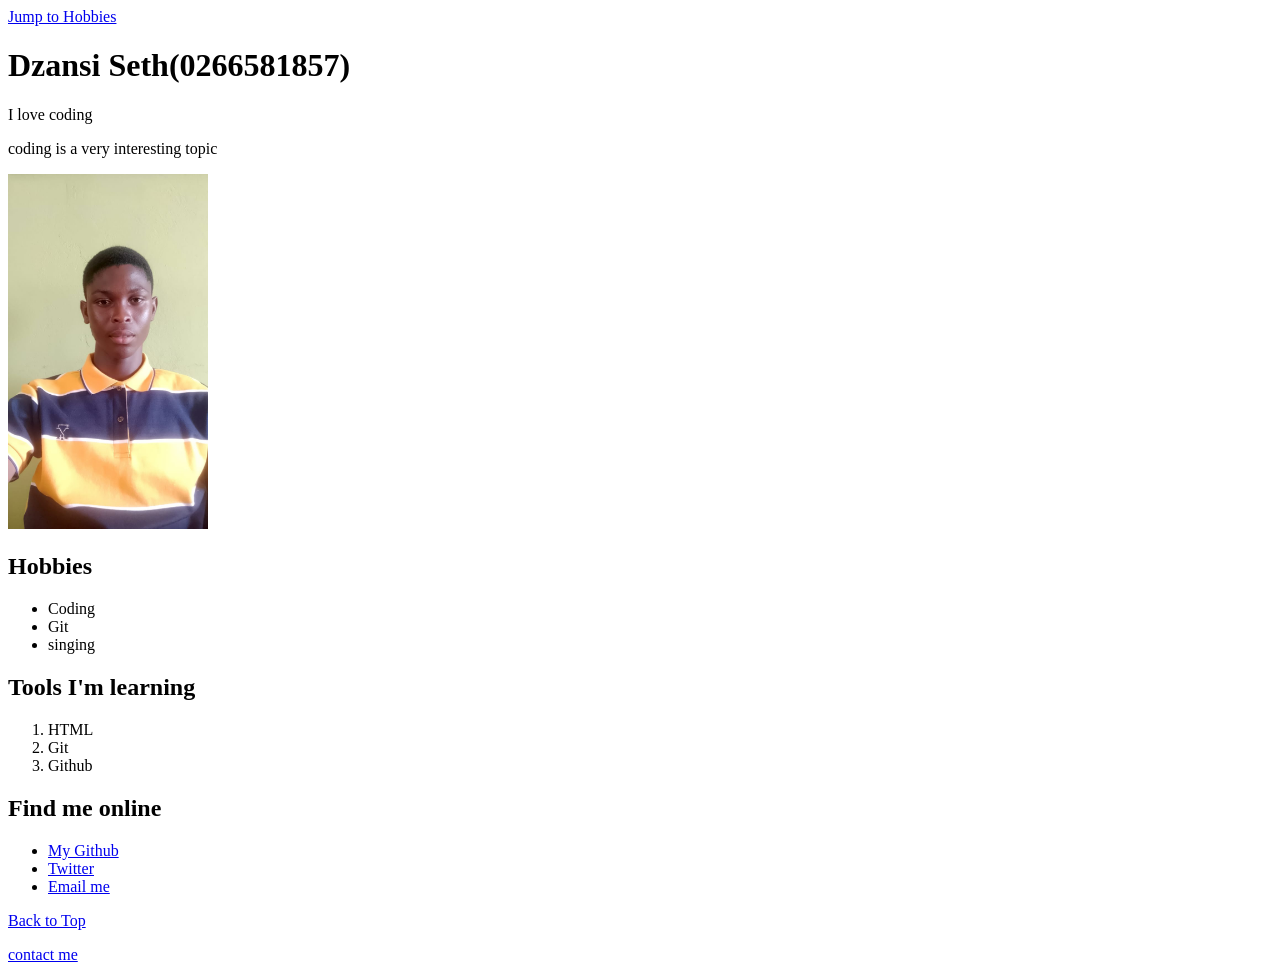
==== index.html @ 87e8076b "Links and Navigation" ====
<!DOCTYPE html>
<html lang="en">
<head>  
    <a href="#hobbies">Jump to Hobbies</a>
    <a></a>
    <meta charset="UTF-8">
    <meta name="viewport" content="width=device-width, initial-scale=1.0">
    <title>My Bio Page</title>

    
   </head>
   
<body>
    <h1 id="contact">Dzansi Seth(0266581857)</h1>
    <p>I love coding</p>
    <p>coding is a very interesting topic</p>
    <img src="My.png" alt="Seth Dzansi" width="200">
    <h2 id="hobbies">Hobbies</h2>
    <ul>
        <li> Coding</li>
        <li>Git</li>
        <li>singing</li>
    </ul>

    <h2>Tools I'm learning</h2>
    <ol>
        <li>HTML</li>
        <li>Git</li>
        <li>Github</li>
    </ol>

    <h2>Find me online</h2>
    <ul>
        <li><a href="https://github.com/Seth-com">My Github</a></li>
        <li><a href="https://Twitter.com" target="_blank">Twitter</a></li>
        <li><a href="mailto:dzansiseth165@gmail.com">Email me</a></li>
    </ul>
    <a href="#top" class="Back">Back to Top</a>
   <p><a href="#contact">contact me</a></p> 
</body>
</html>
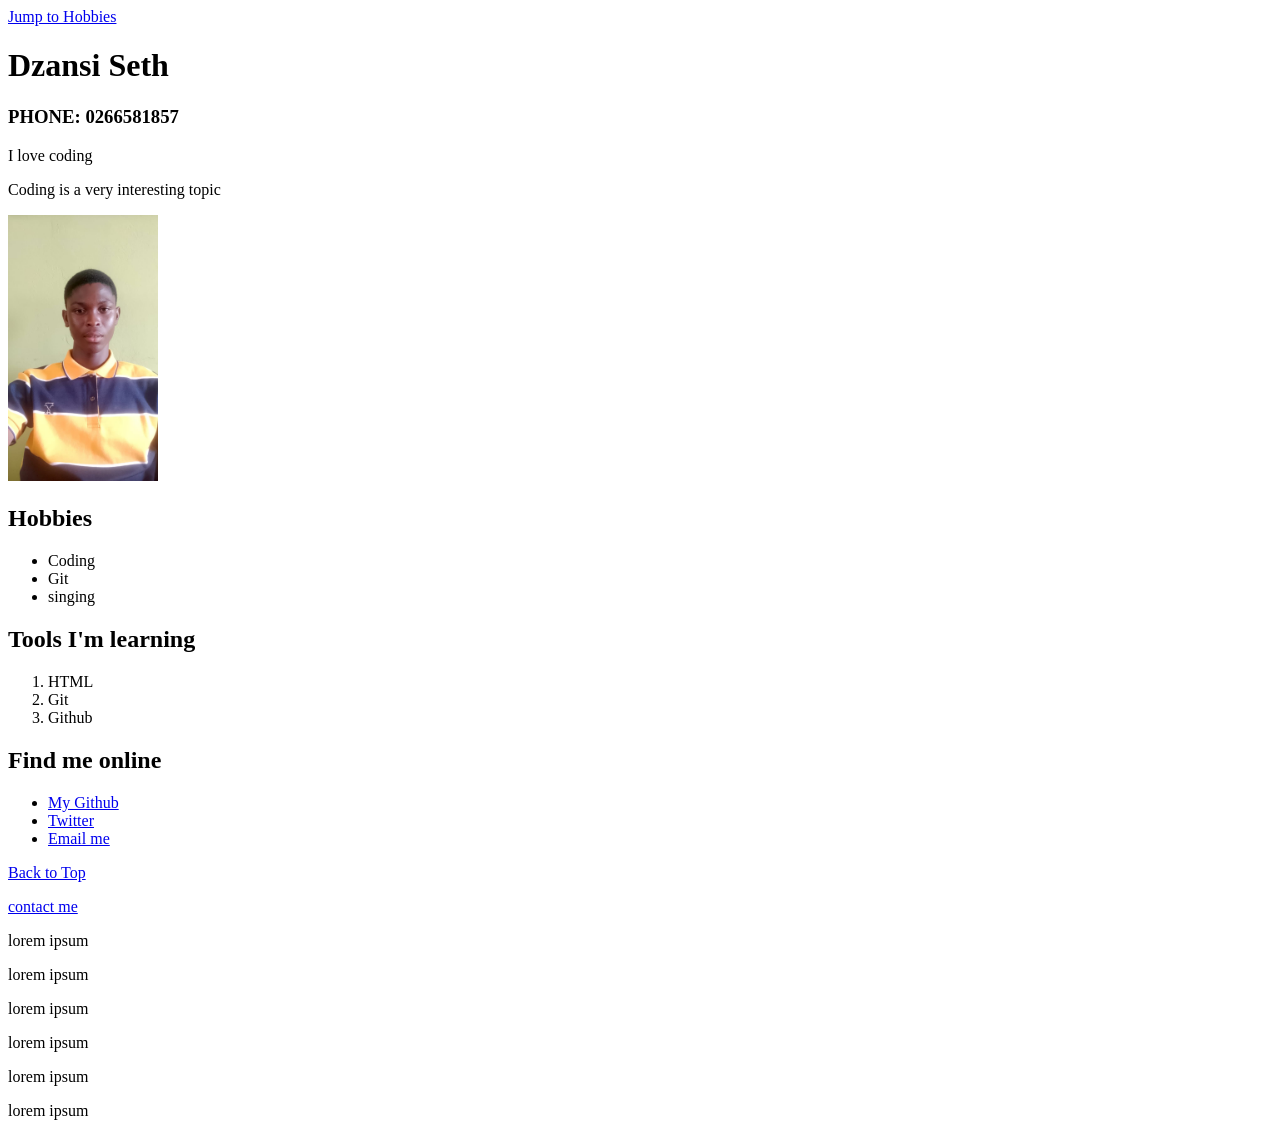
==== commit 50e91da9: "Fixed Error" ====
--- a/index.html
+++ b/index.html
@@ -1,8 +1,6 @@
 <!DOCTYPE html>
 <html lang="en">
 <head>  
-    <a href="#hobbies">Jump to Hobbies</a>
-    <a></a>
     <meta charset="UTF-8">
     <meta name="viewport" content="width=device-width, initial-scale=1.0">
     <title>My Bio Page</title>
@@ -11,10 +9,12 @@
    </head>
    
 <body>
-    <h1 id="contact">Dzansi Seth(0266581857)</h1>
+    <a href="#hobbies">Jump to Hobbies</a>
+    <h1> Dzansi Seth</h1>
+    <h3 id="contact">PHONE: 0266581857</h2>
     <p>I love coding</p>
-    <p>coding is a very interesting topic</p>
-    <img src="My.png" alt="Seth Dzansi" width="200">
+    <p>Coding is a very interesting topic</p>
+    <img src="My.png" alt="Seth Dzansi" width="150">
     <h2 id="hobbies">Hobbies</h2>
     <ul>
         <li> Coding</li>
@@ -37,5 +37,11 @@
     </ul>
     <a href="#top" class="Back">Back to Top</a>
    <p><a href="#contact">contact me</a></p> 
+   <P>lorem ipsum</P>
+   <P>lorem ipsum</P>
+   <P>lorem ipsum</P>
+   <P>lorem ipsum</P>
+   <P>lorem ipsum</P>
+   <P>lorem ipsum</P>
 </body>
-</html>+</html>
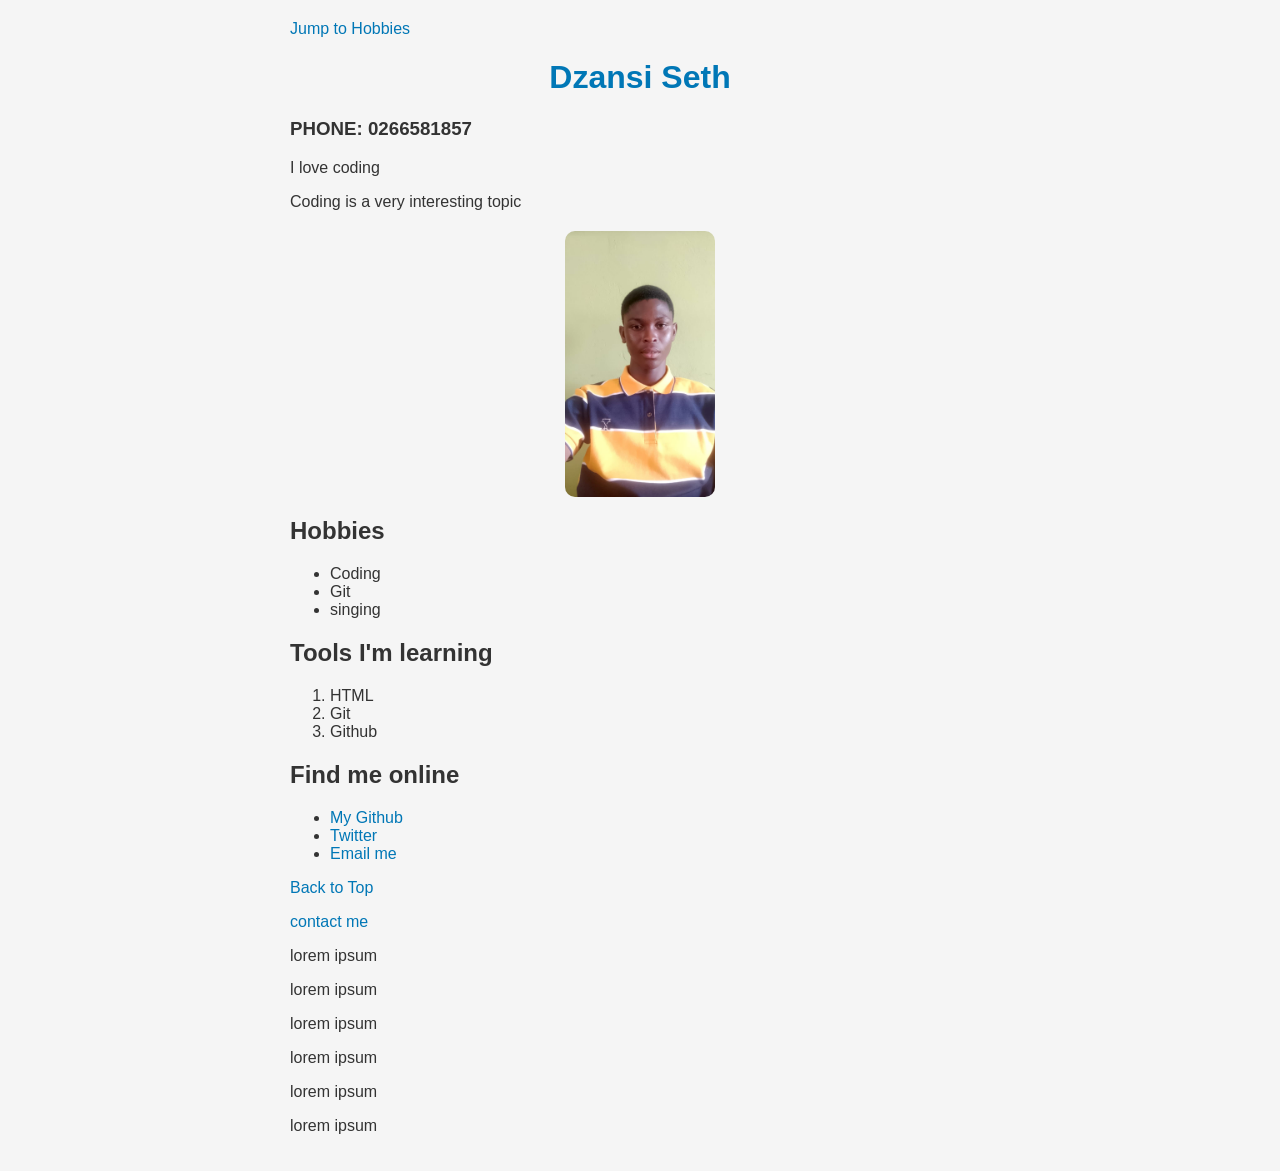
==== commit 5d49a320: "Add CSS Styling" ====
--- a/index.html
+++ b/index.html
@@ -4,7 +4,7 @@
     <meta charset="UTF-8">
     <meta name="viewport" content="width=device-width, initial-scale=1.0">
     <title>My Bio Page</title>
-
+    <link rel="stylesheet" href="style.css">
     
    </head>
    
@@ -16,7 +16,7 @@
     <p>Coding is a very interesting topic</p>
     <img src="My.png" alt="Seth Dzansi" width="150">
     <h2 id="hobbies">Hobbies</h2>
-    <ul>
+    <ul>  
         <li> Coding</li>
         <li>Git</li>
         <li>singing</li>
--- a/style.css
+++ b/style.css
@@ -0,0 +1,28 @@
+body{
+    font-family: Arial, sans-serif;
+    background-color: #f5f5f5;
+    color: #333;
+    max-width: 700px;
+    margin: 0 auto;
+    padding: 20px;
+}
+
+h1{
+    color: #0077b6;
+    text-align: center;
+}
+
+img{
+    display: block;
+    margin: 20px auto;
+    border-radius: 10px;
+}
+
+a{
+    color: #0077b6;
+    text-decoration: none;
+}
+
+a:hover{
+    text-decoration: underline;
+}
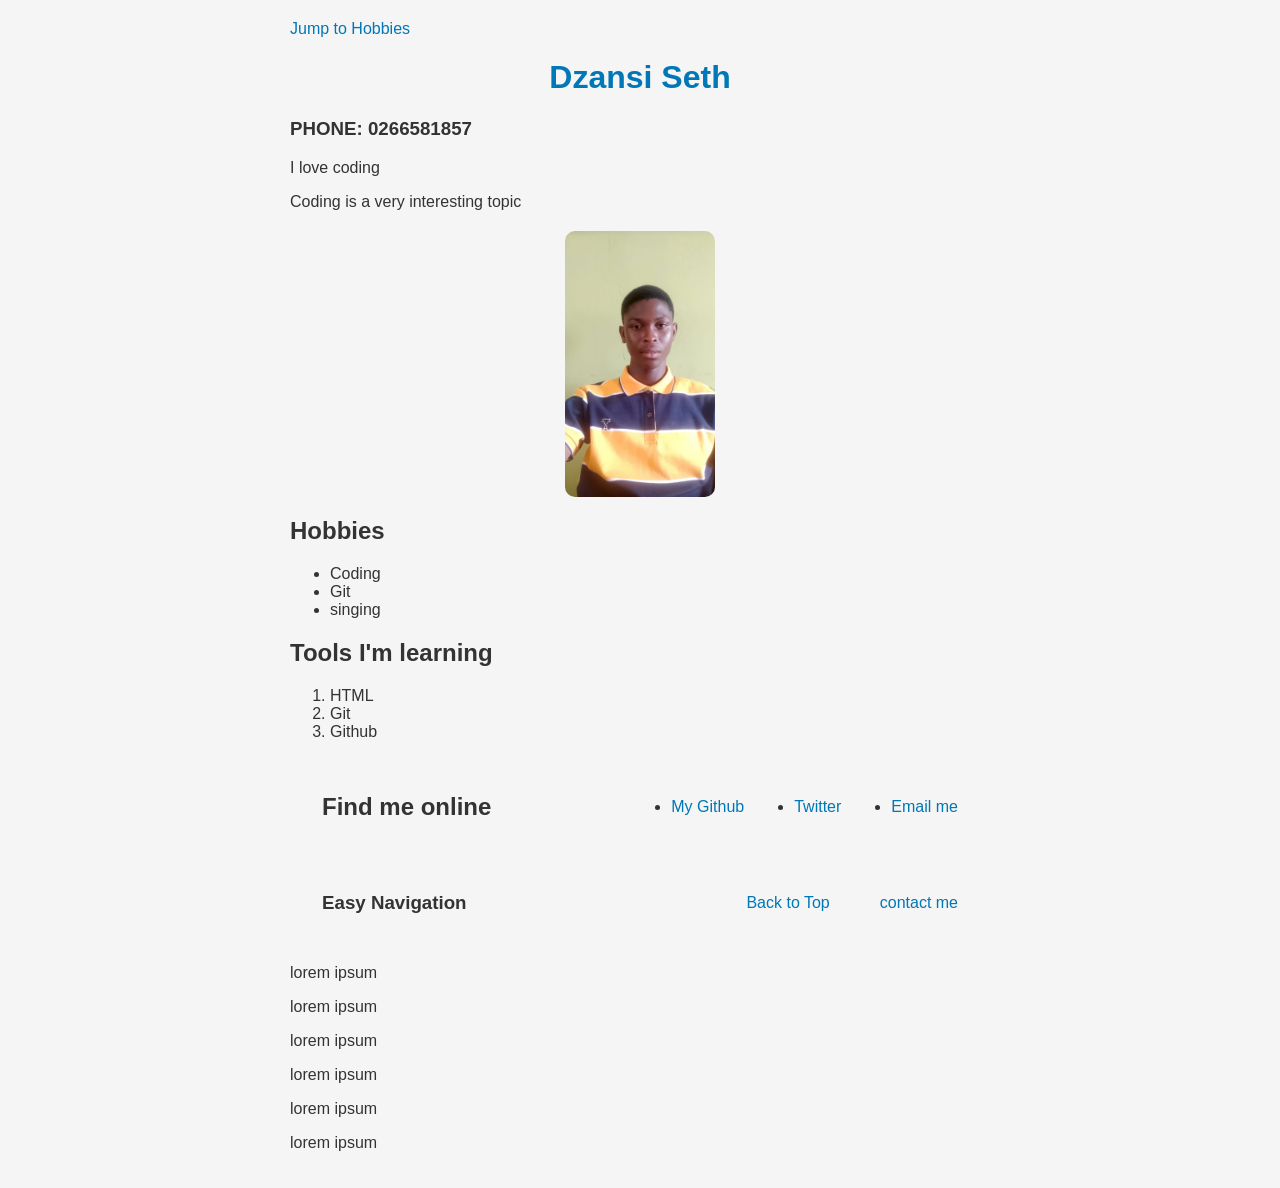
==== commit 3865a543: "Update index.html" ====
--- a/index.html
+++ b/index.html
@@ -5,8 +5,23 @@
     <meta name="viewport" content="width=device-width, initial-scale=1.0">
     <title>My Bio Page</title>
     <link rel="stylesheet" href="style.css">
+    <style>
+    nav{
+    display: flex;
+    align-items: center;
+    justify-content: space-between;
+    padding: 1rem 2rem;
     
+    }
+
+    .nav-links{
+        display: flex;
+        gap: 50px;
+        
+    }
+    </style> 
    </head>
+
    
 <body>
     <a href="#hobbies">Jump to Hobbies</a>
@@ -15,33 +30,49 @@
     <p>I love coding</p>
     <p>Coding is a very interesting topic</p>
     <img src="My.png" alt="Seth Dzansi" width="150">
+       
     <h2 id="hobbies">Hobbies</h2>
+    
     <ul>  
+        
         <li> Coding</li>
-        <li>Git</li>
-        <li>singing</li>
+         <li>Git</li>
+         <li>singing</li>
     </ul>
-
+  
+    
     <h2>Tools I'm learning</h2>
+    
     <ol>
-        <li>HTML</li>
-        <li>Git</li>
-        <li>Github</li>
+       <li>HTML</li>
+       <li>Git</li>
+       <li>Github</li>
     </ol>
 
-    <h2>Find me online</h2>
-    <ul>
-        <li><a href="https://github.com/Seth-com">My Github</a></li>
-        <li><a href="https://Twitter.com" target="_blank">Twitter</a></li>
-        <li><a href="mailto:dzansiseth165@gmail.com">Email me</a></li>
-    </ul>
-    <a href="#top" class="Back">Back to Top</a>
-   <p><a href="#contact">contact me</a></p> 
+    <nav>
+     <h2>Find me online</h2>    
+      <ul>
+         <div class="nav-links"> 
+          <li><a href="https://github.com/Seth-com">My Github</a></li>
+          <li><a href="https://Twitter.com" target="_blank">Twitter</a></li>
+          <li><a href="mailto:dzansiseth165@gmail.com">Email me</a></li>
+        </ul>        
+        </div>
+    </nav>
+
+    <nav>
+   <h3>Easy Navigation</h3>
+       <div class="nav-links"> 
+   <a href="#top" class="Back">Back to Top</a>  
+   <a href="#contact">contact me</a> 
+       </div>
+    </nav>
    <P>lorem ipsum</P>
    <P>lorem ipsum</P>
    <P>lorem ipsum</P>
    <P>lorem ipsum</P>
    <P>lorem ipsum</P>
    <P>lorem ipsum</P>
+   
 </body>
 </html>
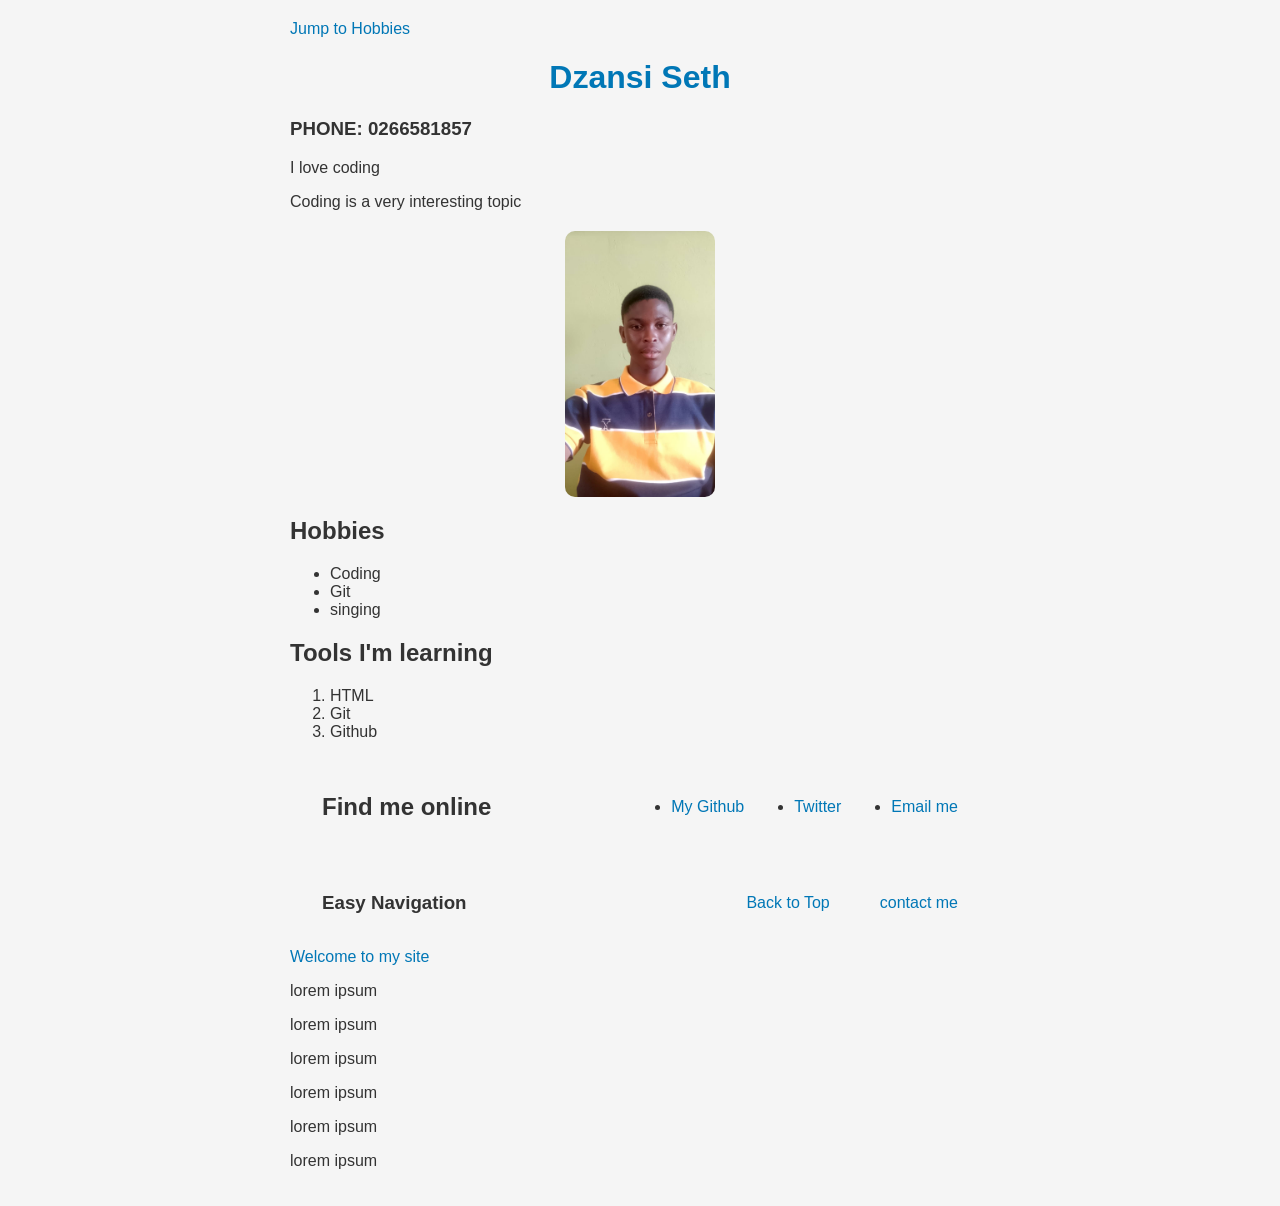
==== commit b851581d: "Flexbox basics for Navbars" ====
--- a/index.html
+++ b/index.html
@@ -67,6 +67,7 @@
    <a href="#contact">contact me</a> 
        </div>
     </nav>
+    <a href="https://seth-com.github.io/week1-bio-page/">Welcome to my site</a>
    <P>lorem ipsum</P>
    <P>lorem ipsum</P>
    <P>lorem ipsum</P>
